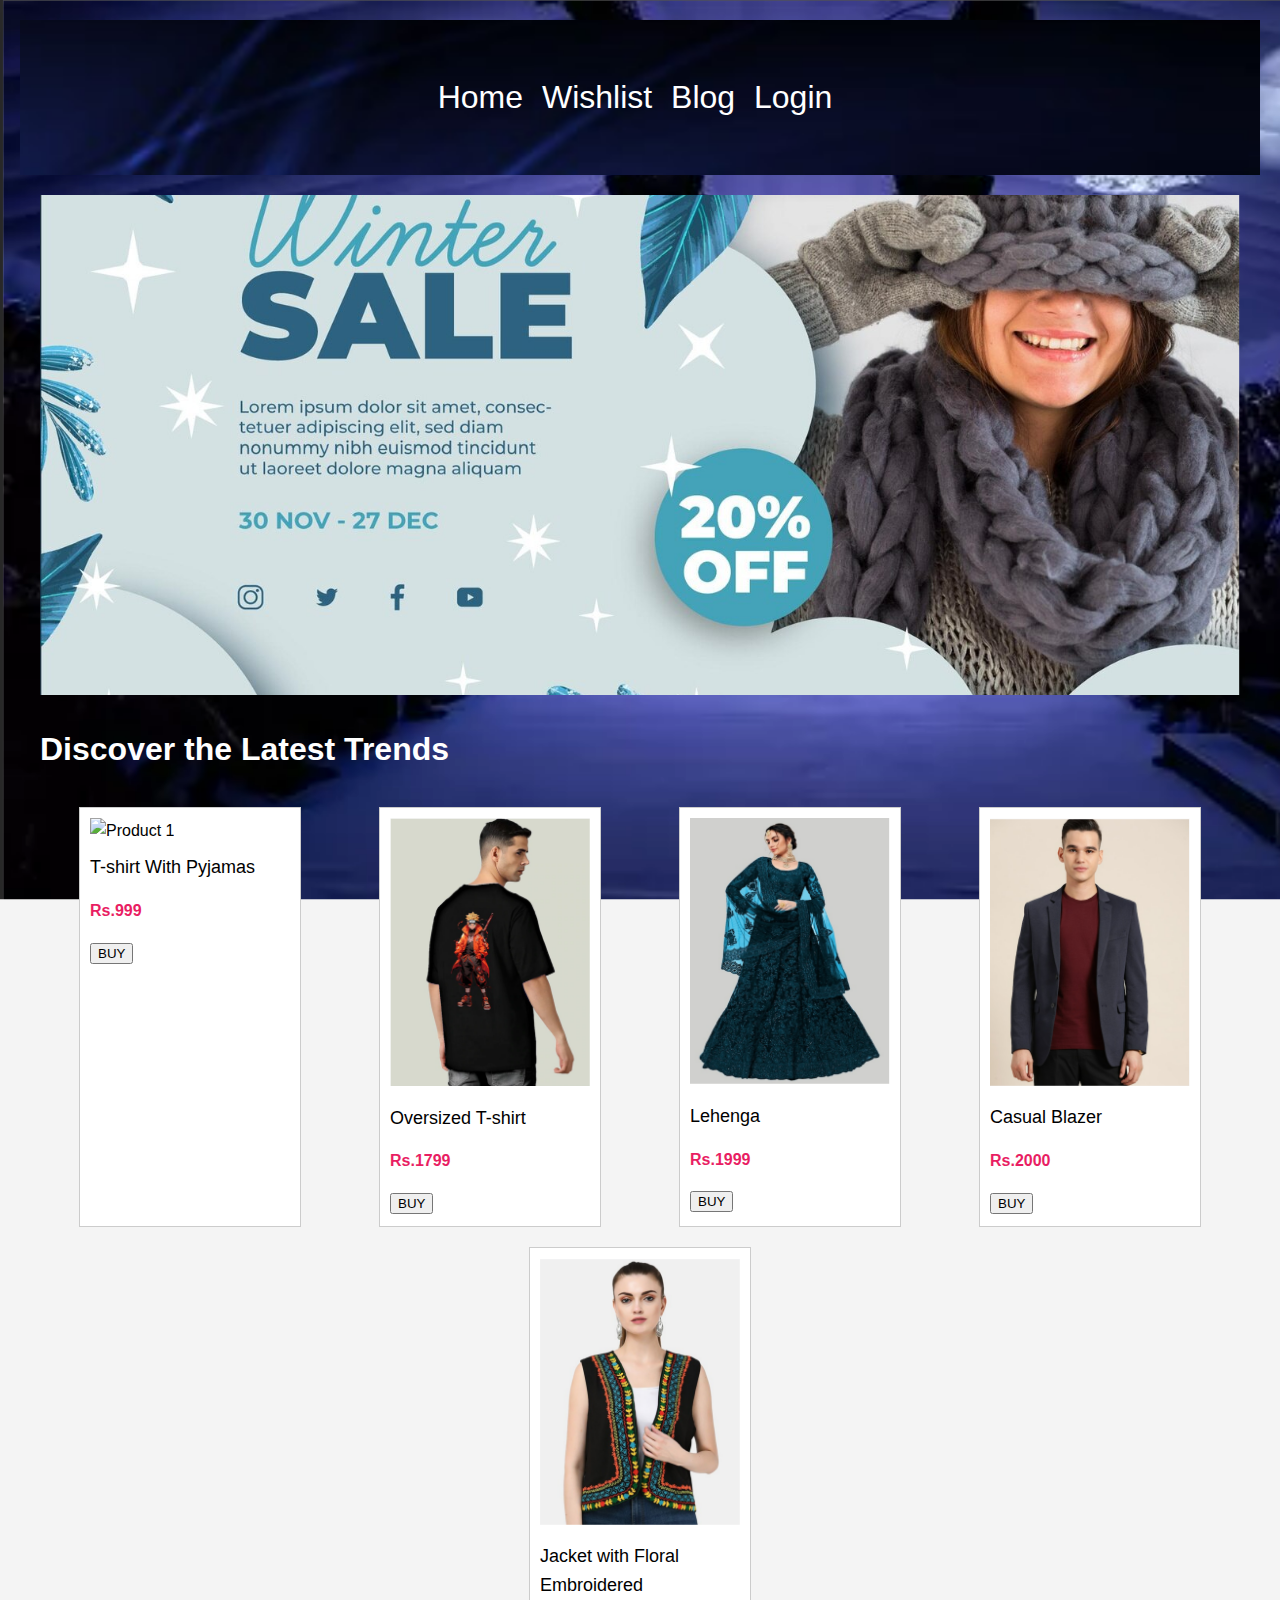
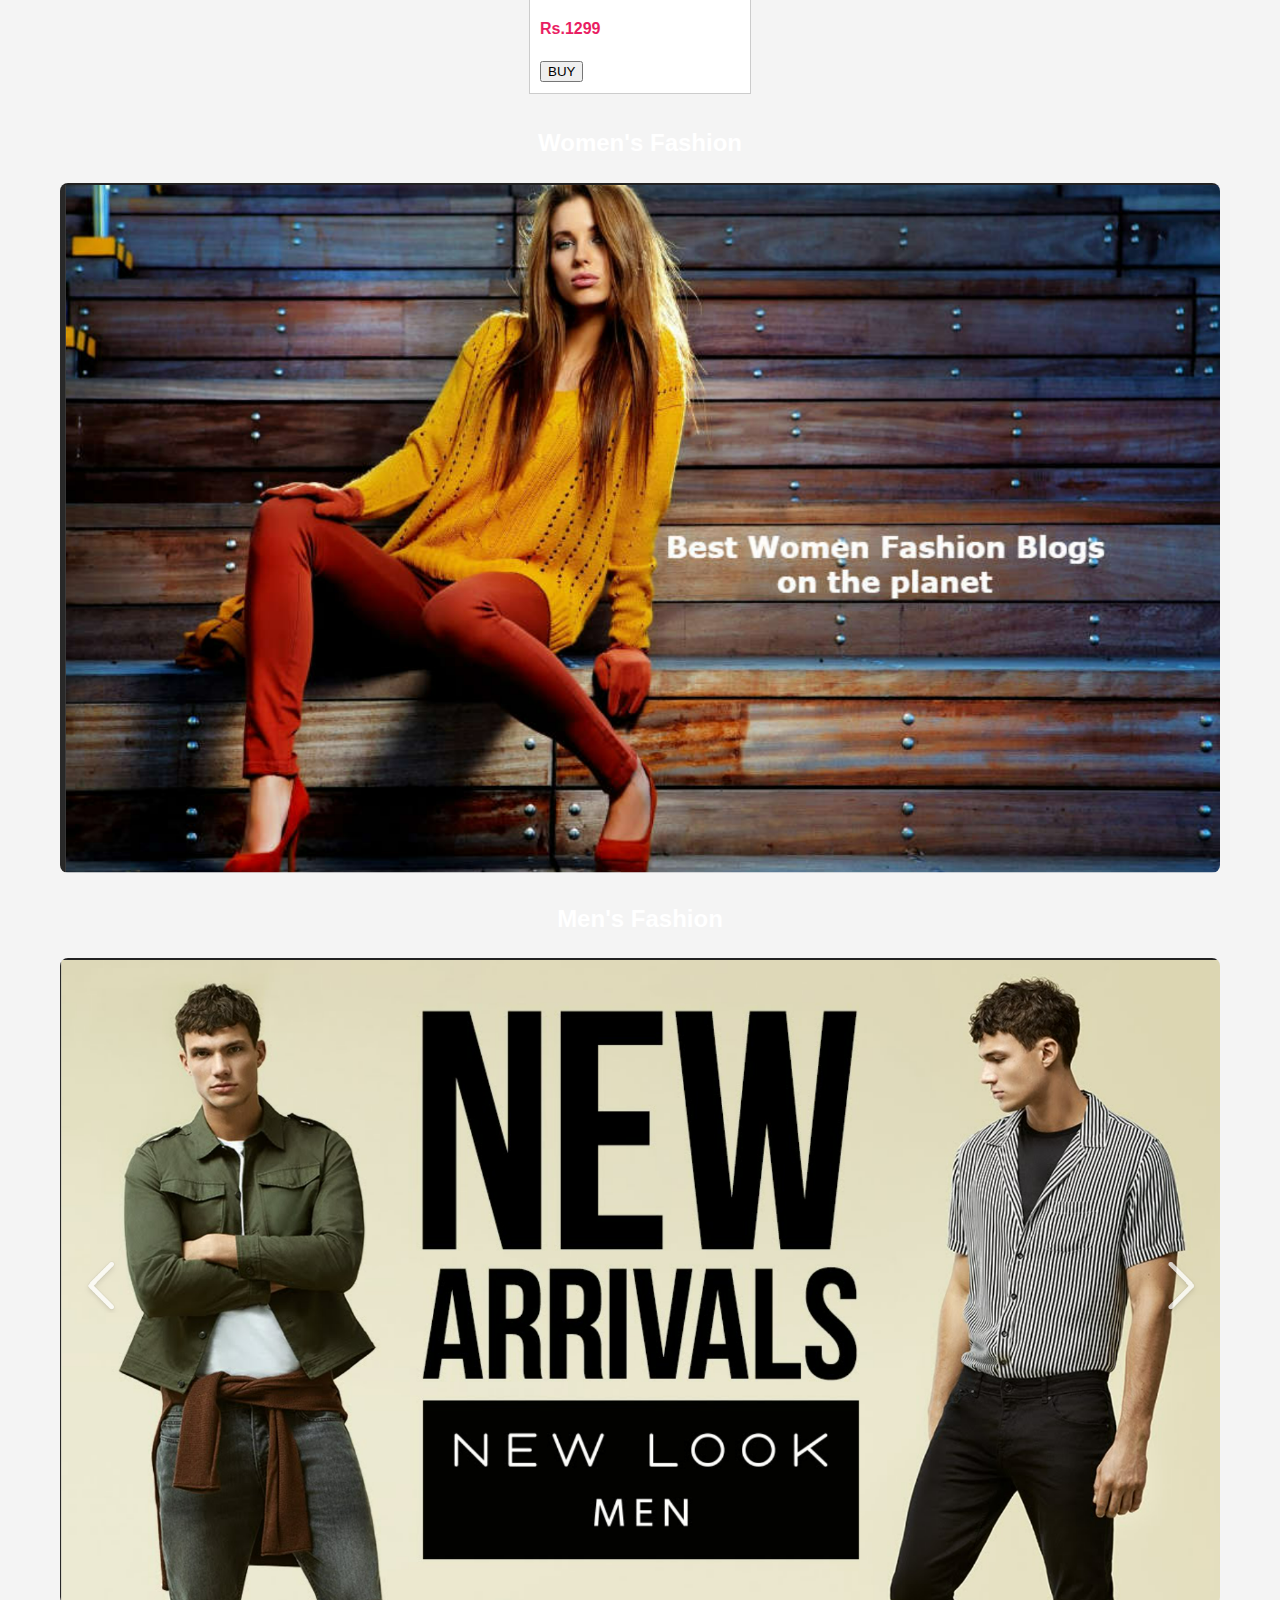
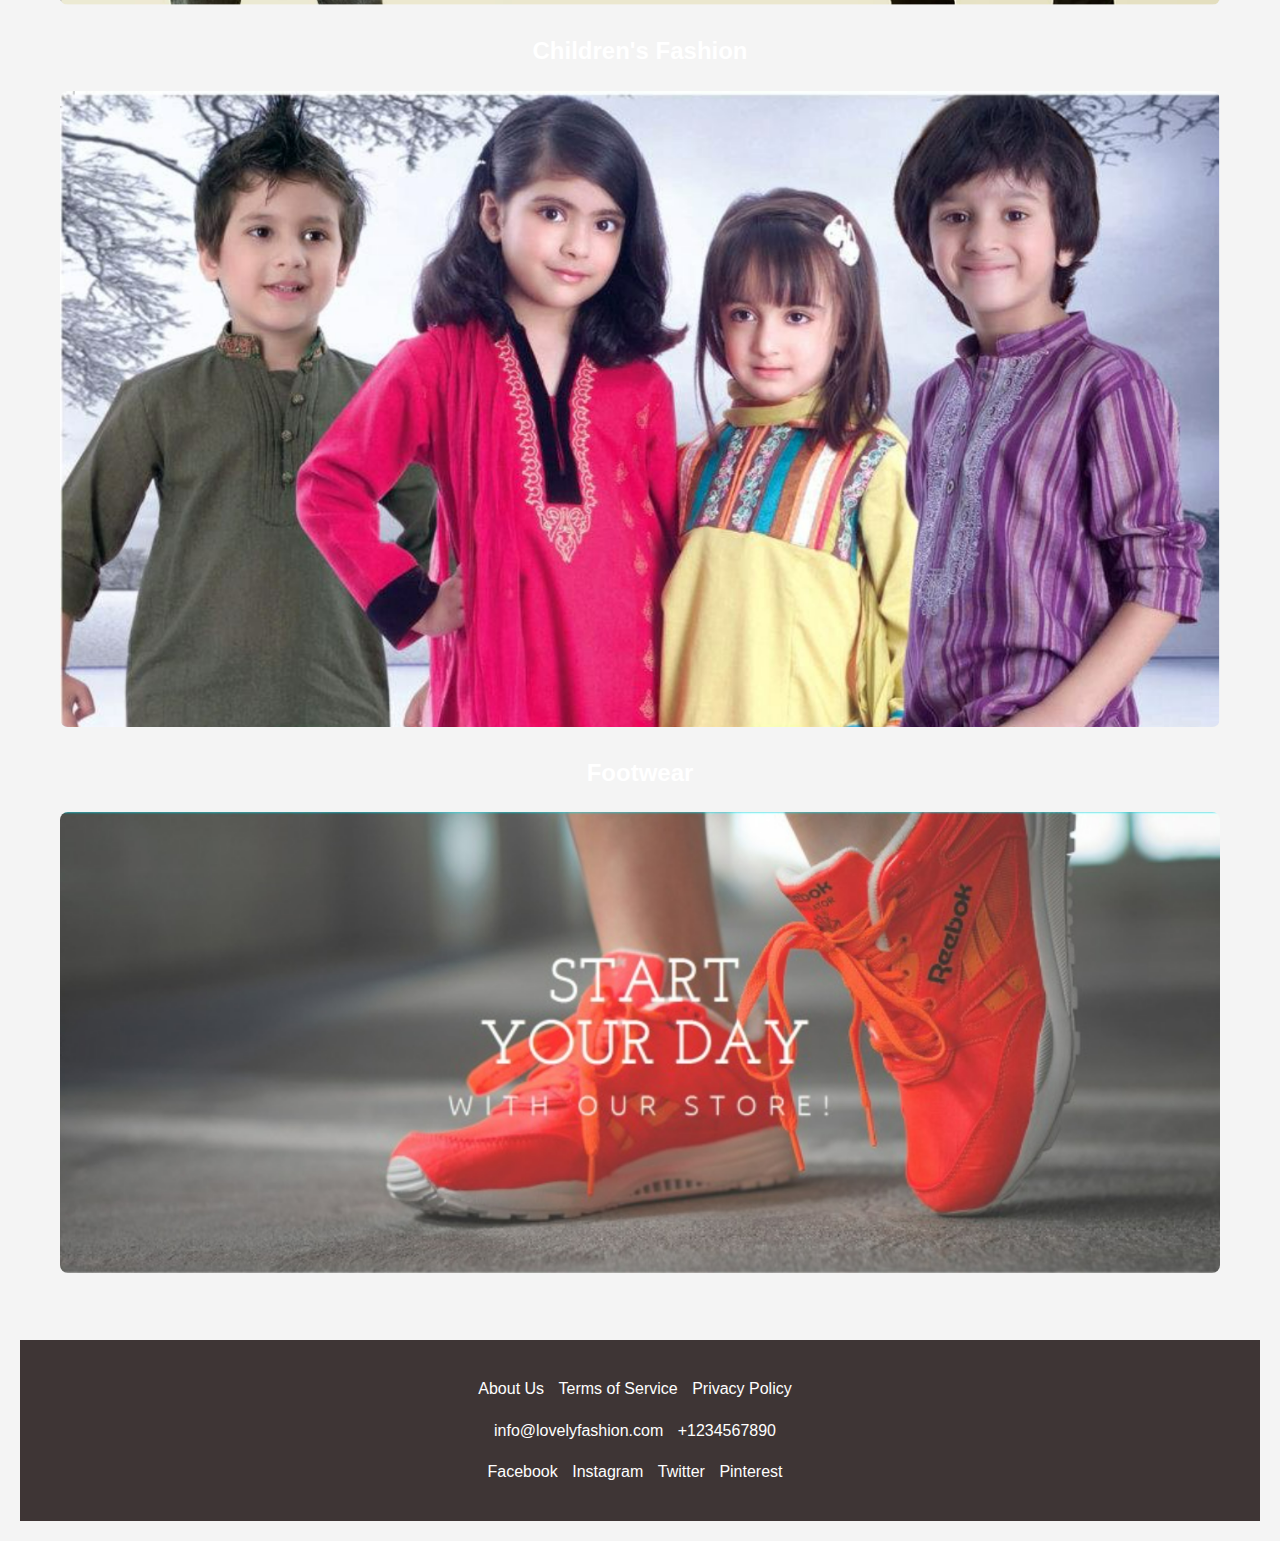
==== index.html @ 9aae17c4 "Add files via upload" ====
<!DOCTYPE html>
<html lang="en">
<head>
    <meta charset="UTF-8">
    <meta name="viewport" content="width=device-width, initial-scale=1.0">
    <title>Lovely Fashion</title>
    <link rel="stylesheet" href="index.css">
    <!-- Add your CSS or JavaScript files here -->
</head>
<body>
    <header>
        <nav>
            <ul>
                <li><a href="index.html">Home</a></li>
                <li><a href="wishlist.html">Wishlist</a></li>
                <li><a href="blog.html">Blog</a></li>
                <li><a href="login.html">Login</a></li>
            </ul>
        </nav>
    </header>
    <main>
        <div class="hero-section">
            <!-- Replace 'hero-image.jpg' with the actual filename of your hero image -->
            <img class="hero-image" src="hero1.png" alt="Fashion Hero Image">
            
            <div class="hero-content">
                <h1>Discover the Latest Trends</h1>
                <div class="product-grid">
                <div class="product-card">
                    <img src="childrenpicture/c29.png" alt="Product 1" class="product-img">
                    <p class="product-name">T-shirt With Pyjamas</p>
                    <p class="product-price">Rs.999</p>
                    <a href="payment.html"><button>BUY</button></a>
                </div>
                <div class="product-card">
                    <img src="menpicture/m2.png" alt="Product 2" class="product-img">
                    <p class="product-name"> Oversized T-shirt</p>
                    <p class="product-price">Rs.1799</p>
                    <a href="payment.html"><button>BUY</button></a>
                </div>
                <div class="product-card">
                    <img src="womenpicture/w4.png" alt="Product 1" class="product-img">
                    <p class="product-name">Lehenga</p>
                    <p class="product-price">Rs.1999</p>
                    <a href="payment.html"><button>BUY</button></a>
                </div>
                <div class="product-card">
                    <img src="menpicture/m25.png" alt="Product 2" class="product-img">
                    <p class="product-name">Casual Blazer</p>
                    <p class="product-price">Rs.2000</p>
                    <a href="payment.html"><button>BUY</button></a>
                </div>
                <div class="product-card">
                    <img src="womenpicture/w8.png" alt="Product 1" class="product-img">
                    <p class="product-name">Jacket with Floral Embroidered</p>
                    <p class="product-price">Rs.1299</p>
                    <a href="payment.html"><button>BUY</button></a>
                </div>
                </div>
                <!-- You can add additional elements such as buttons or links here -->
            </div>
        </div>
    <!-- <div class="Winter-section">
        <h1>Fashion Category</h1>
        <nav>
        <ul>
            <li><a href="#">Women's Fashion</a></li>
            <li><a href="#">Men's Fashion</a></li>
            <li><a href="#">Children's Fashion</a></li>
            <li><a href="#">Footwear</a></li>
            
        </ul></nav>
    </div> -->
    <div class="category">
        <h2>Women's Fashion</h2>
        <a href="women.html">
            <img src="women1.png" alt="Women's Fashion">
        </a>
    </div>
    
    <!-- Category 2: Men's Fashion -->
    <div class="category">
        <h2>Men's Fashion</h2>
        <a href="men.html">
            <img src="men1.png" alt="Men's Fashion">
        </a>
    </div>
    <div class="category">
        <h2>Children's Fashion</h2>
        <a href="children.html">
            <img src="children1.png" alt="children's Fashion">
        </a>
    </div>
    <!-- Category 3: Accessories -->
    <div class="category">
        <h2>Footwear</h2>
        <a href="footwear.html">
            <img src="foot1.png" alt="Accessories">
        </a>
    </div>

    

    </main>
    <footer>
        <div class="footer-links">
            <ul>
                <li><a href="about.html">About Us</a></li>
                <li><a href="term.html">Terms of Service</a></li>
                <li><a href="privacy.html">Privacy Policy</a></li>
            </ul>
        </div>
        <div class="footer-contact">
            <ul>
                <li><a href="mailto:info@cloudofmesshofashion.com">info@lovelyfashion.com</a></li>
                <li><a href="tel:+1234567890">+1234567890</a></li>
            </ul>
        </div>
        <div class="footer-social">
            <ul>
                <li>Facebook</li>
                <li>Instagram</li>
                <li>Twitter</li>
                <li>Pinterest</li>
            </ul>
        </div>
    </footer>
</body>
</html>
---- index.css ----
body {
    font-family: Arial, sans-serif;
    line-height: 1.6;
    margin: 0;
    padding: 0;
    background-color: #f4f4f4;
        background-image:url( back1.png);
    background-repeat: no-repeat;
    background-attachment: fixed;
    background-size: cover;
}

header {
    /* background-color: #ad9ff3; */
    color: white;
    padding:20px;
    text-align:center;
    font-size:xx-large;
    /* background-image:url(head1.png); */
    /* background-image: url(earth.png); */
    background-image:url( head1.png);
    background-size: cover;
    background-repeat: no-repeat;
    background-attachment: fixed;
}

footer {
    background-color: rgb(62, 53, 53);
    color: white;
    padding: 20px;
    margin-top: 20px;
    text-align:center;
    background-image:url(head1.png);
    background-size: cover;
    background-repeat: no-repeat;
    background-attachment: fixed;
    /* background-image:url( back1.png); */
}

header a {
    color: white;
    text-decoration: none;
}

nav ul {
    list-style-type: none;
    padding: 0;
}

nav ul li {
    display: inline;
    margin-right: 10px;
}

main {
    padding: 20px;
}

.fashion-section {
    margin-bottom: 20px;
}

.fashion-section h1 {
    margin-bottom: 10px;
}

.fashion-section ul {
    padding: 0;
}

.fashion-section ul li {
    display: inline;
    margin-right: 10px;
}

.fashion-section ul li a {
    /* color: #333; */
    text-decoration: none;
}

.fashion-section ul li a:hover {
    color: #0099cc;
}


footer ul {
    list-style-type: none;
    padding: 0;
}

footer ul li {
    display: inline;
    margin-right: 10px;
}

footer ul li a {
    color: white;
    text-decoration: none;
  
}

footer ul li a:hover {
    color: #0099cc;
}
.product-grid {
    display: flex;
    flex-wrap: wrap;
    justify-content: space-around;
}
.product-card {
    border: 1px solid #ccc;
    margin: 10px;
    padding: 10px;
    width: 200px;
background-color: white;}
.product-img{
    max-width: 100%; /* Ensures the image doesn't exceed the width of its container */
    max-height: 100%; /* Ensures the image doesn't exceed the height of its container */
    margin-right: 20px;
}

.product-name {
    font-size: 18px;
    margin: 10px 0;
}
.product-price {
    color: #E91E63;
    font-size: 16px;
    font-weight: bold;
}
.section-name{
   font-size: 20px;
    font-weight: bold;
    margin-bottom: 10px;
    text-align: center;
}
body {
    font-family: Arial, sans-serif;
    margin: 20px;
}
.category {
    text-align: center;
    margin: 20px;
}
.category img {
    max-width: 100%;
    height: auto;
    border-radius: 8px;
}
/* body {
    font-family: Arial, sans-serif;
    margin: 0;
    padding: 0;
}
.hero-section {
    position: relative;
    text-align: center;
    color: #fff; */
/* } */
.hero-image {
    width: 100%;
    max-height: 500px; /* Adjust the maximum height as needed */
    object-fit: cover;
}
/* .hero-content {
    position: absolute;
    top: 50%;
    left: 50%;
    transform: translate(-50%, -50%);
} */
/* .hero-content h1 {
    font-size: 3em;
    margin-bottom: 20px;
} */

h1,h2{
    color:white !important;
}
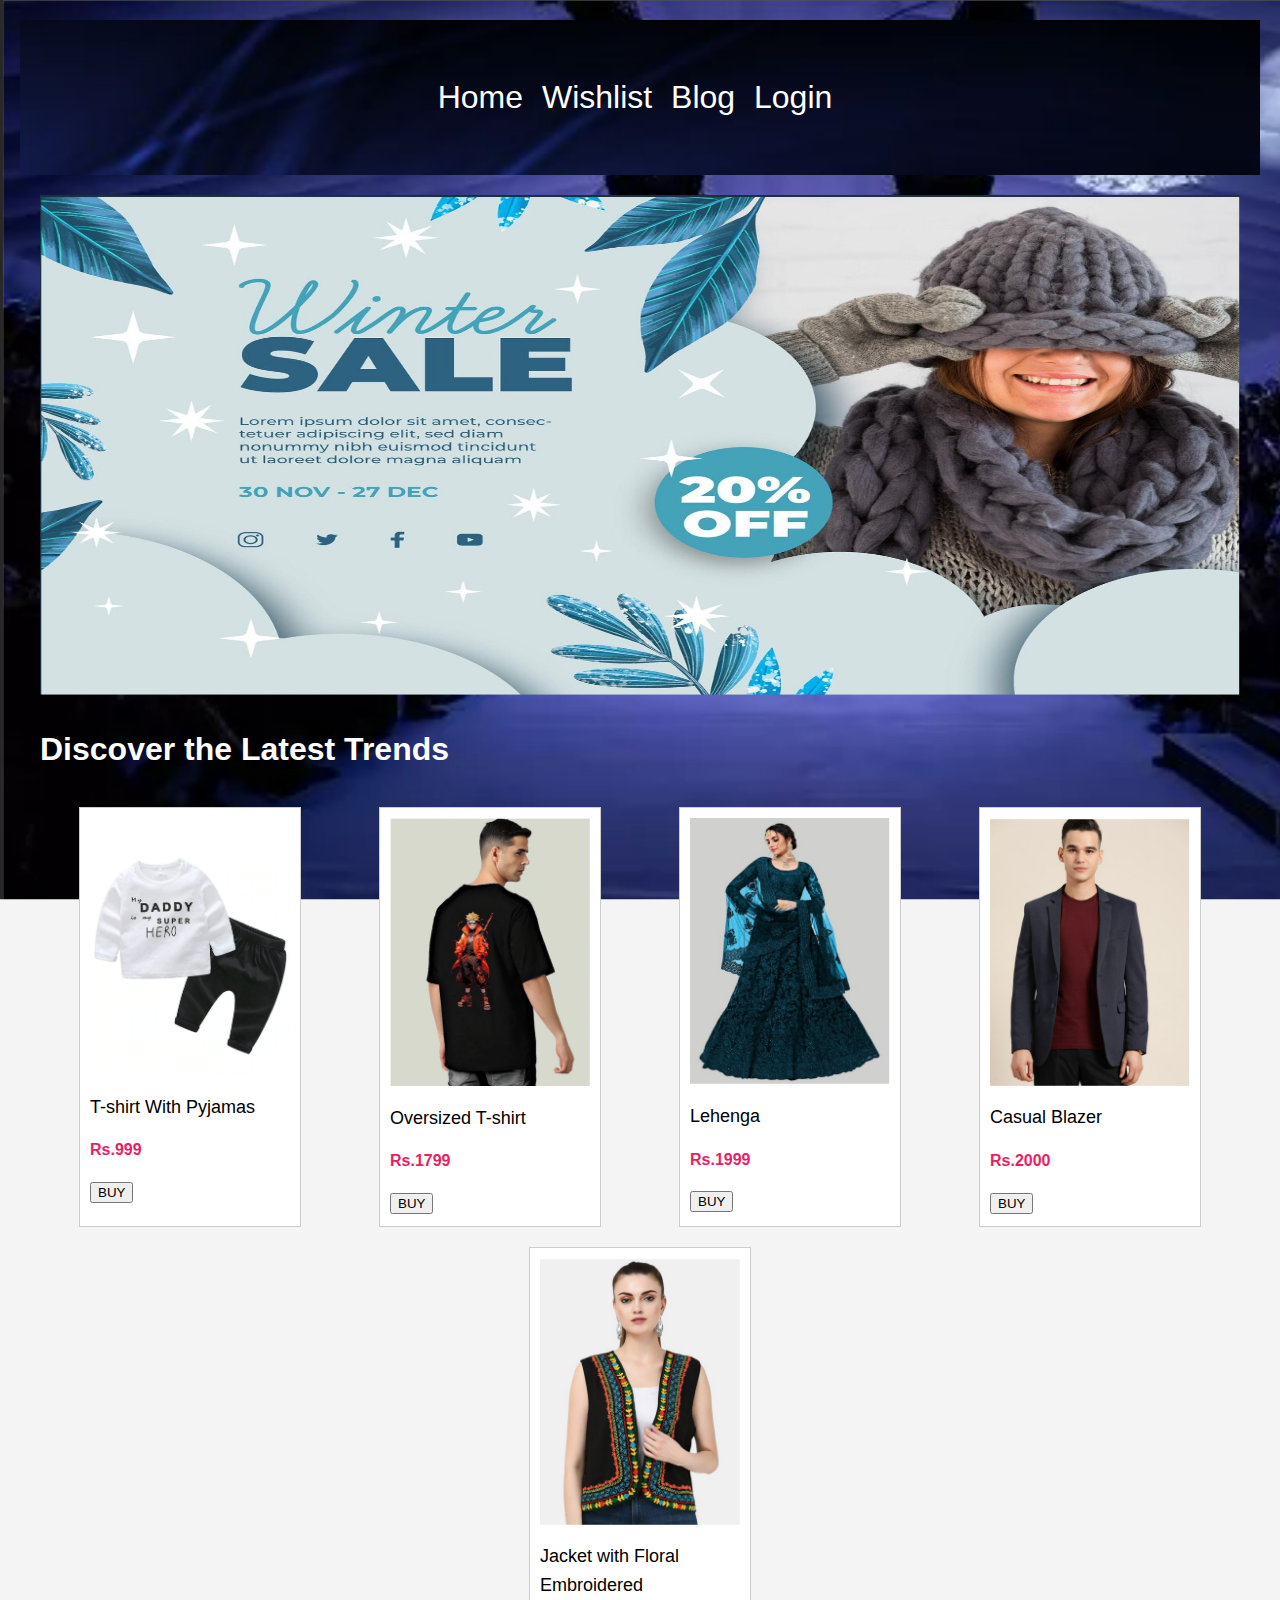
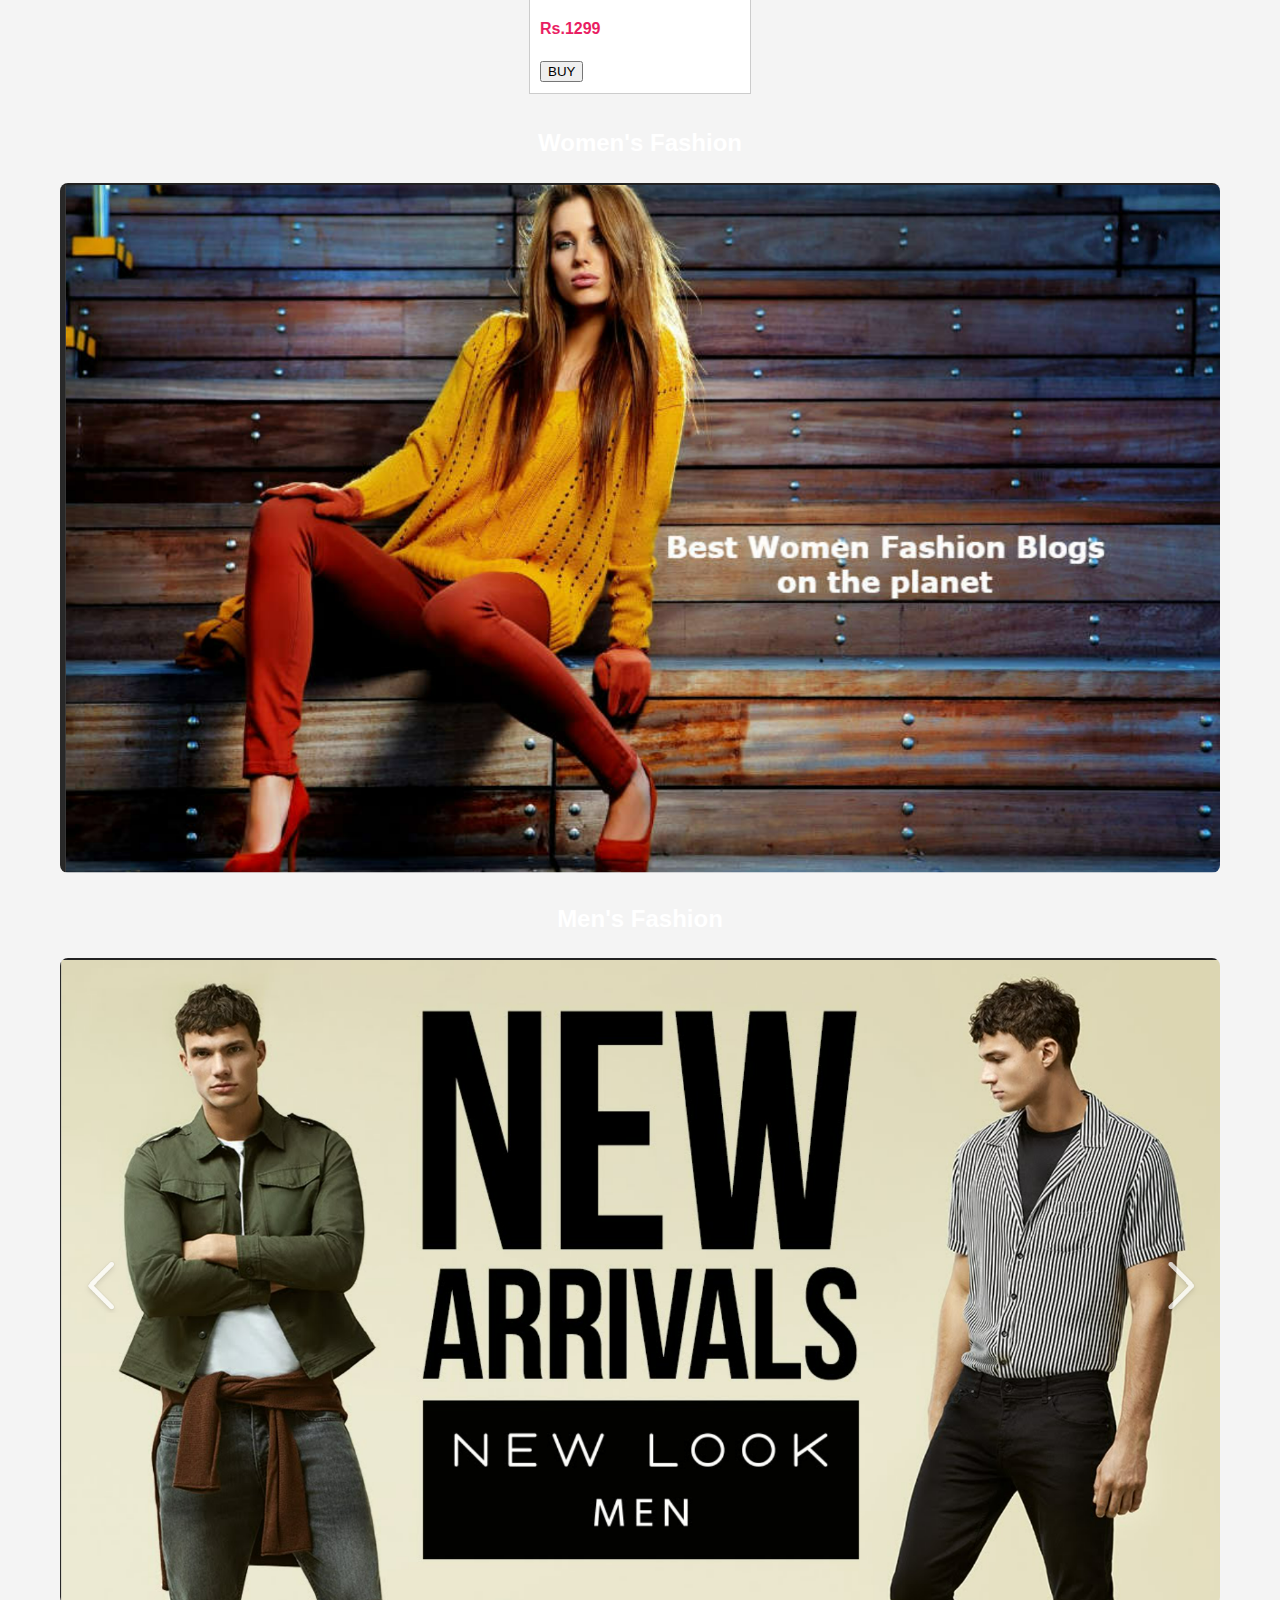
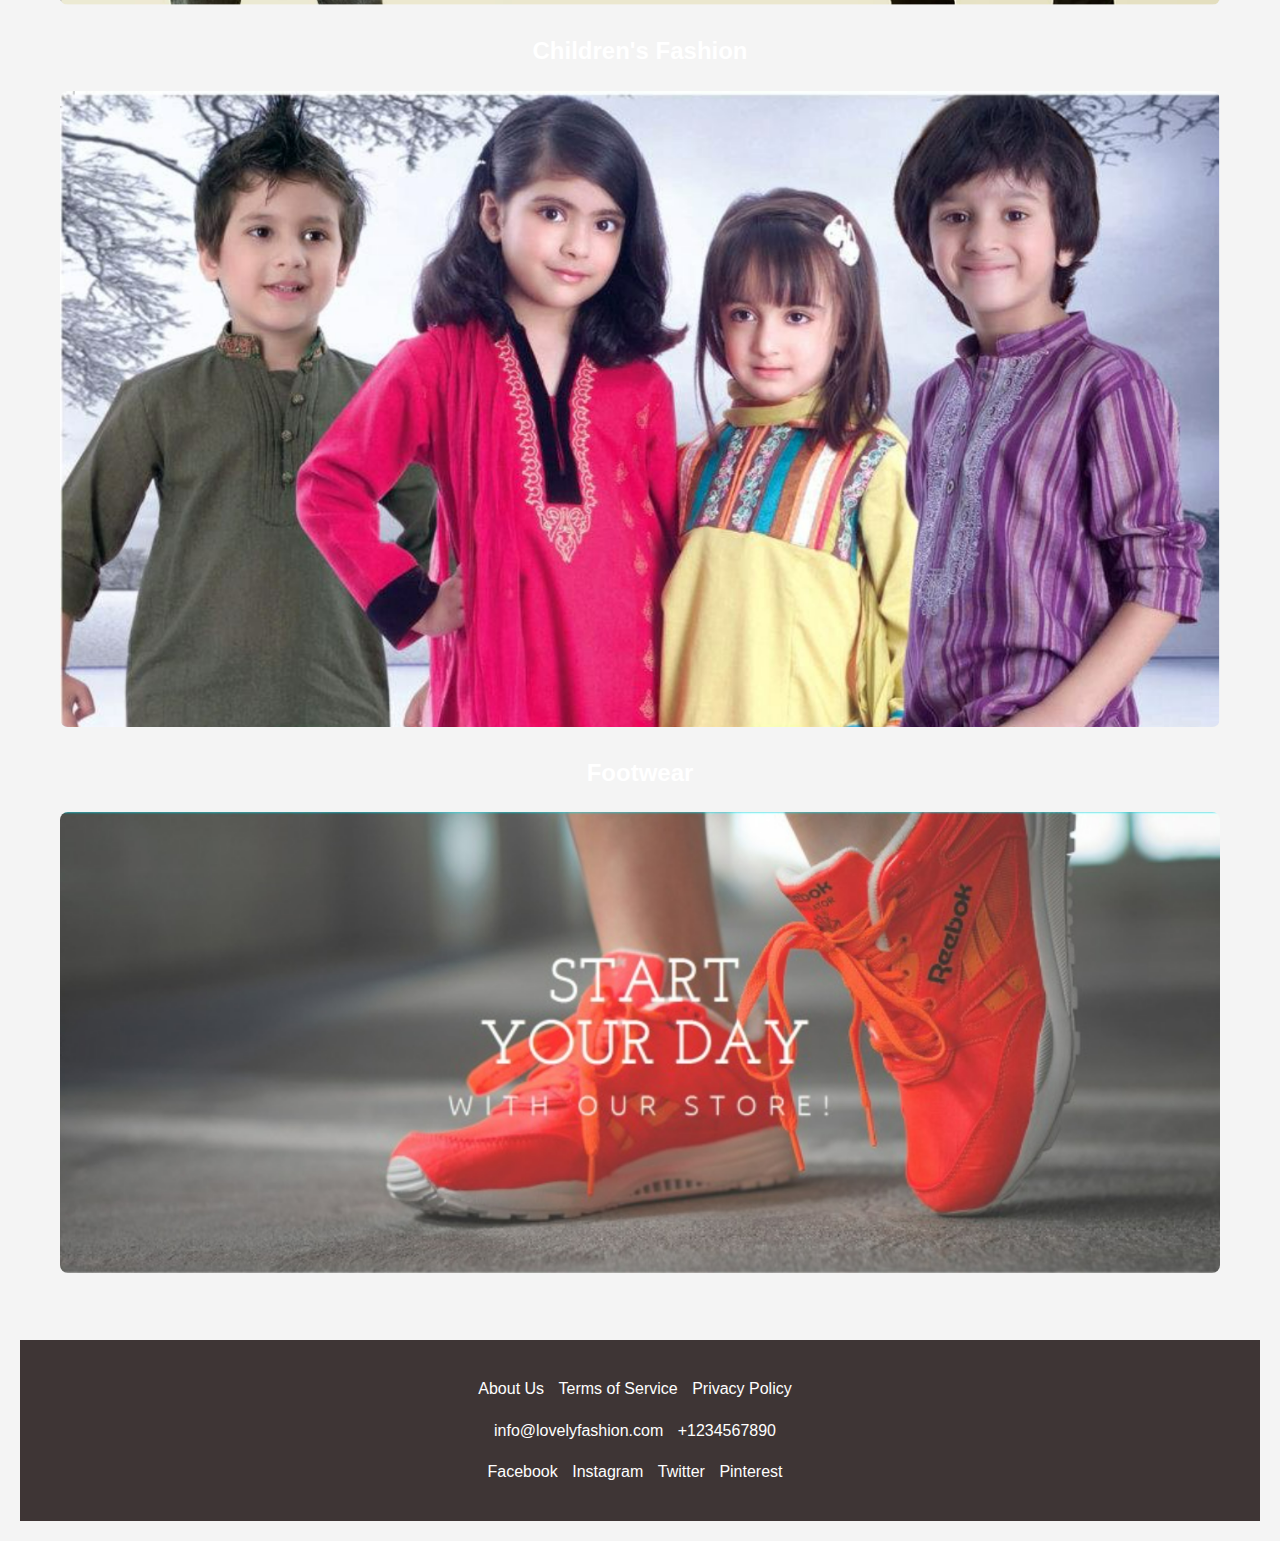
==== commit a03e68d7: "Update index.html" ====
--- a/index.html
+++ b/index.html
@@ -3,7 +3,7 @@
 <head>
     <meta charset="UTF-8">
     <meta name="viewport" content="width=device-width, initial-scale=1.0">
-    <title>Lovely Fashion</title>
+    <title>Clothtantra Fashion</title>
     <link rel="stylesheet" href="index.css">
     <!-- Add your CSS or JavaScript files here -->
 </head>
@@ -126,4 +126,4 @@
         </div>
     </footer>
 </body>
-</html>+</html>
--- a/index.css
+++ b/index.css
@@ -147,32 +147,14 @@
     height: auto;
     border-radius: 8px;
 }
-/* body {
-    font-family: Arial, sans-serif;
-    margin: 0;
-    padding: 0;
-}
-.hero-section {
-    position: relative;
-    text-align: center;
-    color: #fff; */
-/* } */
+
 .hero-image {
     width: 100%;
-    max-height: 500px; /* Adjust the maximum height as needed */
-    object-fit: cover;
+    max-height: 500px; 
+    object-fit:fill;
 }
-/* .hero-content {
-    position: absolute;
-    top: 50%;
-    left: 50%;
-    transform: translate(-50%, -50%);
-} */
-/* .hero-content h1 {
-    font-size: 3em;
-    margin-bottom: 20px;
-} */
+
 
 h1,h2{
     color:white !important;
-}+}
